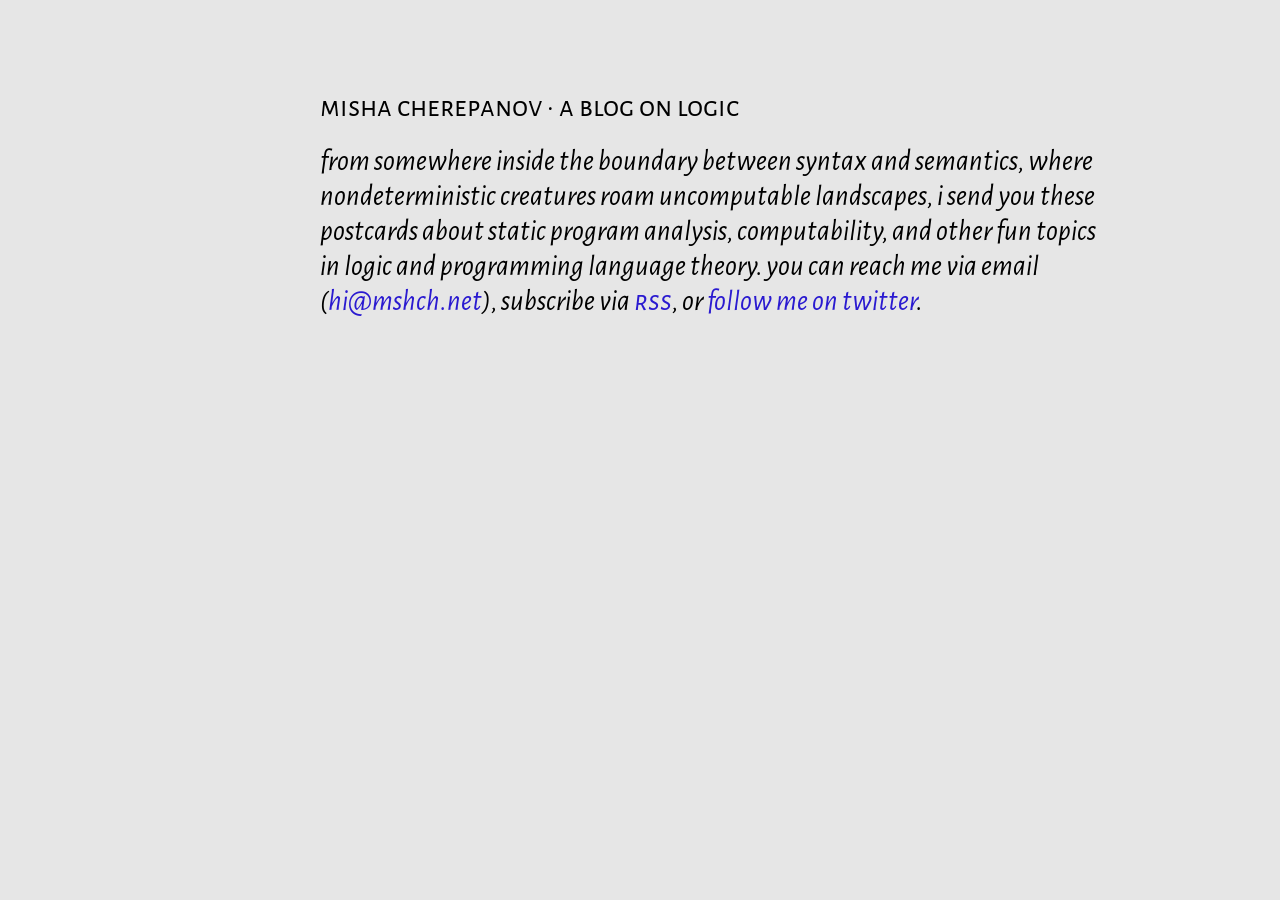
==== index.html @ 9599130c "initial commit Co-Authored-By: Claude Sonnet 4.6 <noreply@anthropic.com>" ====
<!doctype html>
<html lang="en">
<head>
    <meta charset="UTF-8">
    <meta name="viewport" content="width=device-width, initial-scale=1">
    <meta name="description" content="misha cherepanov's blog on logic">
    <meta name="author" content="misha cherepanov">
    <title>misha cherepanov</title>
    <link rel="canonical" href="https://mshch.net/">
    <meta property="og:type" content="website">
    <meta property="og:site_name" content="misha cherepanov">
    <meta property="og:title" content="misha cherepanov">
    <meta property="og:description" content="misha cherepanov's blog on logic">
    <meta property="og:url" content="https://mshch.net/">
    <meta name="twitter:card" content="summary">
    <meta name="twitter:title" content="misha cherepanov">
    <meta name="twitter:description" content="misha cherepanov's blog on logic">
    <link rel="preconnect" href="https://fonts.googleapis.com">
    <link rel="preconnect" href="https://fonts.gstatic.com" crossorigin>
    <link href="https://fonts.googleapis.com/css2?family=Alegreya+Sans:ital,wght@0,400;0,700;1,400;1,700&family=Alegreya+Sans+SC:wght@400;700&display=swap" rel="stylesheet">
    <link href="style/base.css" rel="stylesheet">
    <link href="style/index.css" rel="stylesheet">
    <link rel="alternate" type="application/rss+xml" title="misha cherepanov" href="feed.xml">
</head>
<body>
<a class="skip-link" href="#posts">skip to content</a>
<section id="title">
    <h1>misha&nbsp;cherepanov · a blog on logic</h1>
</section><section id="description">
        from somewhere inside the boundary between syntax and semantics, where
        nondeterministic creatures roam uncomputable landscapes, i send you
            these postcards about static program analysis, computability, and
            other fun topics in logic and programming language theory. you can
            reach me via email (<a href="mailto:hi@mshch.net">hi@mshch.net</a>),
            subscribe via <a href="feed.xml"><span class="sc">rss</span></a>, or <a
            href="https://x.com/meehaaaaaa">follow me on twitter</a>.
        </section><main id="posts">
<ul>
</ul>
</main>
</body>
</html>
---- style/base.css ----
:root {
    --white: #e6e6e6;
    --accent: #2a1ad0;
    background-color: var(--white);
    font-family: "Alegreya Sans", sans-serif;
}

.sc {
    font-family: "Alegreya Sans SC";
}

p {
    text-wrap: pretty;
}

h1, h2, h3, h4, h5 {
    text-wrap: balance;
}

.skip-link {
    position: absolute;
    top: -10em;
    left: 1rem;
    padding: 0.5em 1em;
    background: var(--accent);
    color: var(--white);
    text-decoration: none;
    z-index: 100;
}

.skip-link:focus {
    top: 1rem;
}

a {
    color: var(--accent);
    text-decoration: none;
}

:focus-visible {
    outline: 2px solid var(--accent);
    outline-offset: 2px;
}

::selection {
    background-color: var(--accent);
    color: var(--white);
}
---- style/index.css ----
body {
    padding: 10vh 13vw 10vh 25vw;
    margin: 0;
    gap: 0;
    font-size: calc(24px + 0.39vw);
}

/*
.post {
    display: flex;
}

.date {
    flex: 15%;
    text-align: right;
    transform: translateX(-1rem);
}

.post-description {
    width: 20em;
}
*/

.post {
    display: flex;
    margin-bottom: 1.2rem;
    margin-left: -6em;
}

.date {
    flex: 0 0 5em;
    text-align: right;
    margin-right: 1em;
}

.post-description {
    text-wrap: pretty;
}

#description {
    padding-top: 1.2rem;
    padding-bottom: 1.2rem;
    hyphens: auto;
    font-style: italic;
}

.row-border {
    border-top: 1px solid black;
    margin-top: 0.5rem;
    margin-bottom: 0.5rem;
    grid-column: 1 / 15;
}

#title {
    font-family: "Alegreya Sans SC";
}

#title h1 {
    font-size: inherit;
    font-weight: inherit;
    margin: 0;
    padding: 0;
}

#posts {
    list-style: none;
    padding: 0;
    margin: 0;
}

#posts ul {
    list-style: none;
    padding: 0;
    margin: 0;
}

@media (max-width: 40rem) {
    body { padding: 4rem 5vw; font-size: 20px; }
    section { padding-top: 1.2rem; }
    .post {
        display: block;
        margin-left: 0;
    }
    .date {
        text-align: left;
        font-size: 0.8em;
        opacity: 0.6;
        margin: 0 0 0.1em 0;
    }
}
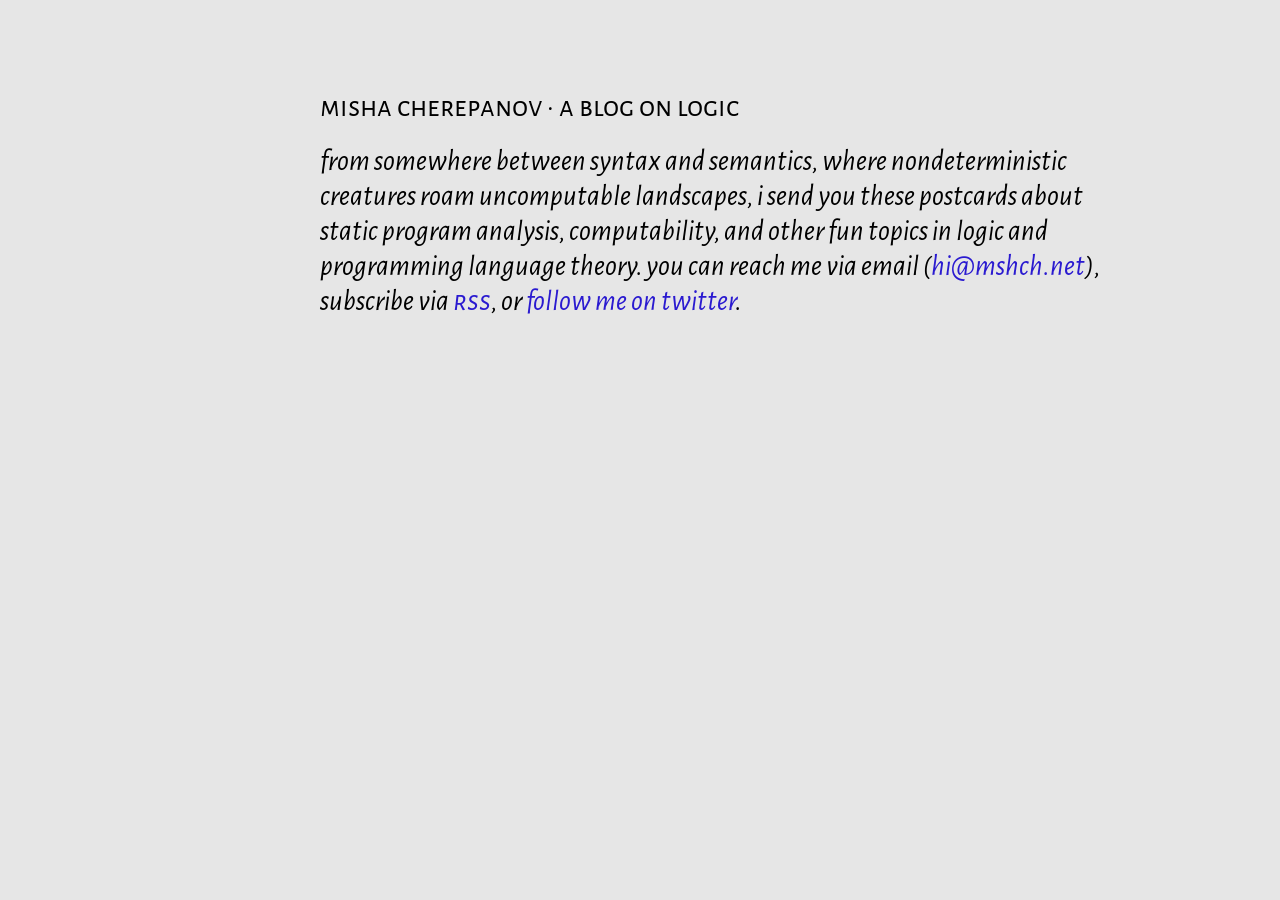
==== commit 6b3decbe: "increase mobile font size and update index Co-Authored-By: Claude Sonnet 4.6 <noreply@anthropic.com>" ====
--- a/index.html
+++ b/index.html
@@ -27,13 +27,13 @@
 <section id="title">
     <h1>misha&nbsp;cherepanov · a blog on logic</h1>
 </section><section id="description">
-        from somewhere inside the boundary between syntax and semantics, where
-        nondeterministic creatures roam uncomputable landscapes, i send you
-            these postcards about static program analysis, computability, and
-            other fun topics in logic and programming language theory. you can
-            reach me via email (<a href="mailto:hi@mshch.net">hi@mshch.net</a>),
-            subscribe via <a href="feed.xml"><span class="sc">rss</span></a>, or <a
-            href="https://x.com/meehaaaaaa">follow me on twitter</a>.
+        from somewhere between syntax and semantics, where nondeterministic
+        creatures roam uncomputable landscapes, i send you these postcards about
+        static program analysis, computability, and other fun topics in logic
+        and programming language theory. you can reach me via email (<a
+            href="mailto:hi@mshch.net">hi@mshch.net</a>), subscribe via <a
+            href="feed.xml"><span class="sc">rss</span></a>, or <a
+        href="https://x.com/meehaaaaaa">follow me on twitter</a>.
         </section><main id="posts">
 <ul>
 </ul>
--- a/style/index.css
+++ b/style/index.css
@@ -75,7 +75,7 @@
 }
 
 @media (max-width: 40rem) {
-    body { padding: 4rem 5vw; font-size: 20px; }
+    body { padding: 4rem 5vw; font-size: 22px; }
     section { padding-top: 1.2rem; }
     .post {
         display: block;
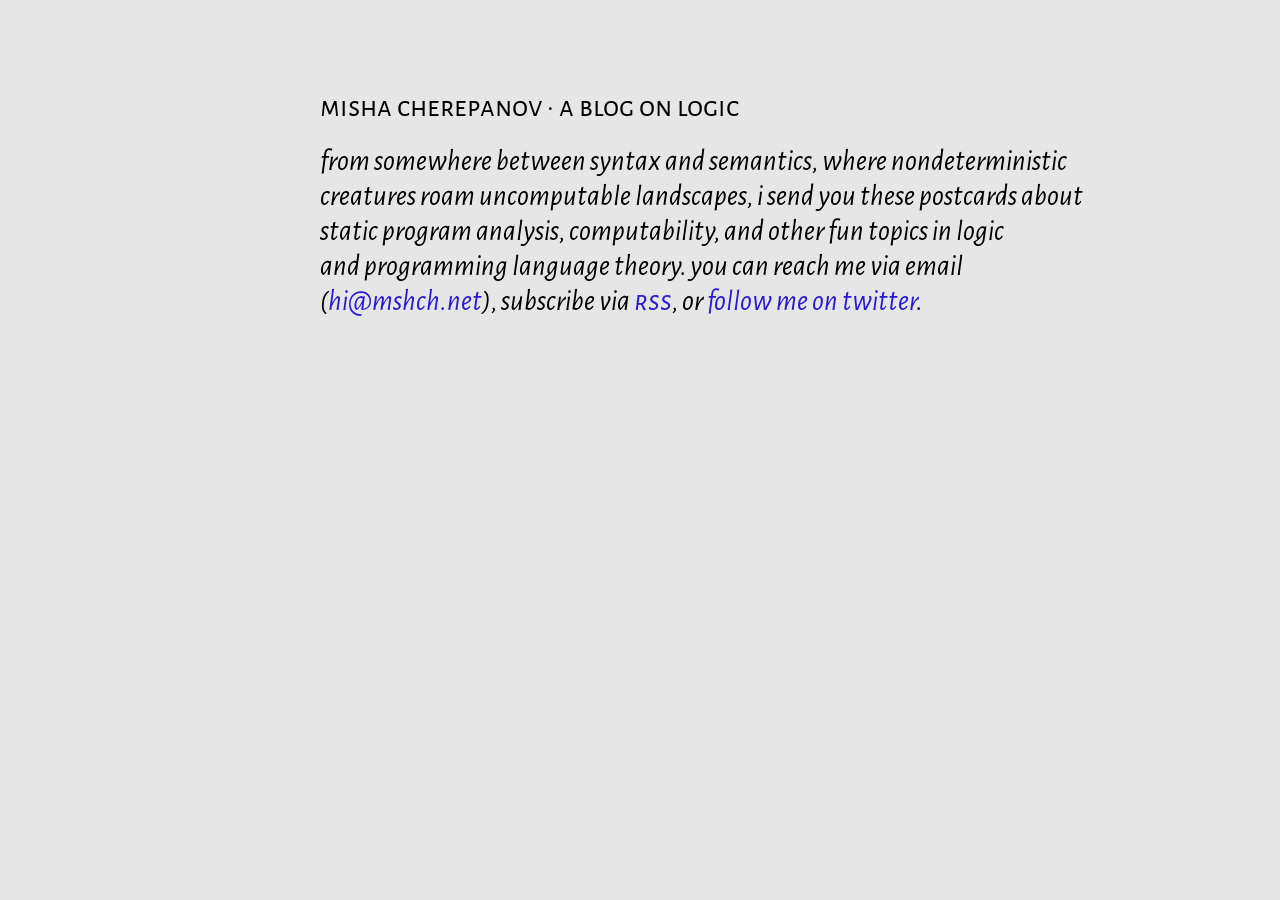
==== commit e5e57fc3: "add nonbreaking spaces in index Co-Authored-By: Claude Sonnet 4.6 <noreply@anthropic.com>" ====
--- a/index.html
+++ b/index.html
@@ -18,6 +18,7 @@
     <link rel="preconnect" href="https://fonts.googleapis.com">
     <link rel="preconnect" href="https://fonts.gstatic.com" crossorigin>
     <link href="https://fonts.googleapis.com/css2?family=Alegreya+Sans:ital,wght@0,400;0,700;1,400;1,700&family=Alegreya+Sans+SC:wght@400;700&display=swap" rel="stylesheet">
+    <link rel="icon" href="favicon.svg" type="image/svg+xml">
     <link href="style/base.css" rel="stylesheet">
     <link href="style/index.css" rel="stylesheet">
     <link rel="alternate" type="application/rss+xml" title="misha cherepanov" href="feed.xml">
@@ -27,13 +28,14 @@
 <section id="title">
     <h1>misha&nbsp;cherepanov · a blog on logic</h1>
 </section><section id="description">
-        from somewhere between syntax and semantics, where nondeterministic
+        from somewhere between syntax and&nbsp;semantics, where nondeterministic
         creatures roam uncomputable landscapes, i send you these postcards about
-        static program analysis, computability, and other fun topics in logic
-        and programming language theory. you can reach me via email (<a
+        static program analysis, computability, and&nbsp;other fun topics
+        in&nbsp;logic
+        and&nbsp;programming language theory. you can reach me via email (<a
             href="mailto:hi@mshch.net">hi@mshch.net</a>), subscribe via <a
-            href="feed.xml"><span class="sc">rss</span></a>, or <a
-        href="https://x.com/meehaaaaaa">follow me on twitter</a>.
+            href="feed.xml"><span class="sc">rss</span></a>, or&nbsp;<a
+        href="https://x.com/meehaaaaaa">follow me&nbsp;on&nbsp;twitter</a>.
         </section><main id="posts">
 <ul>
 </ul>
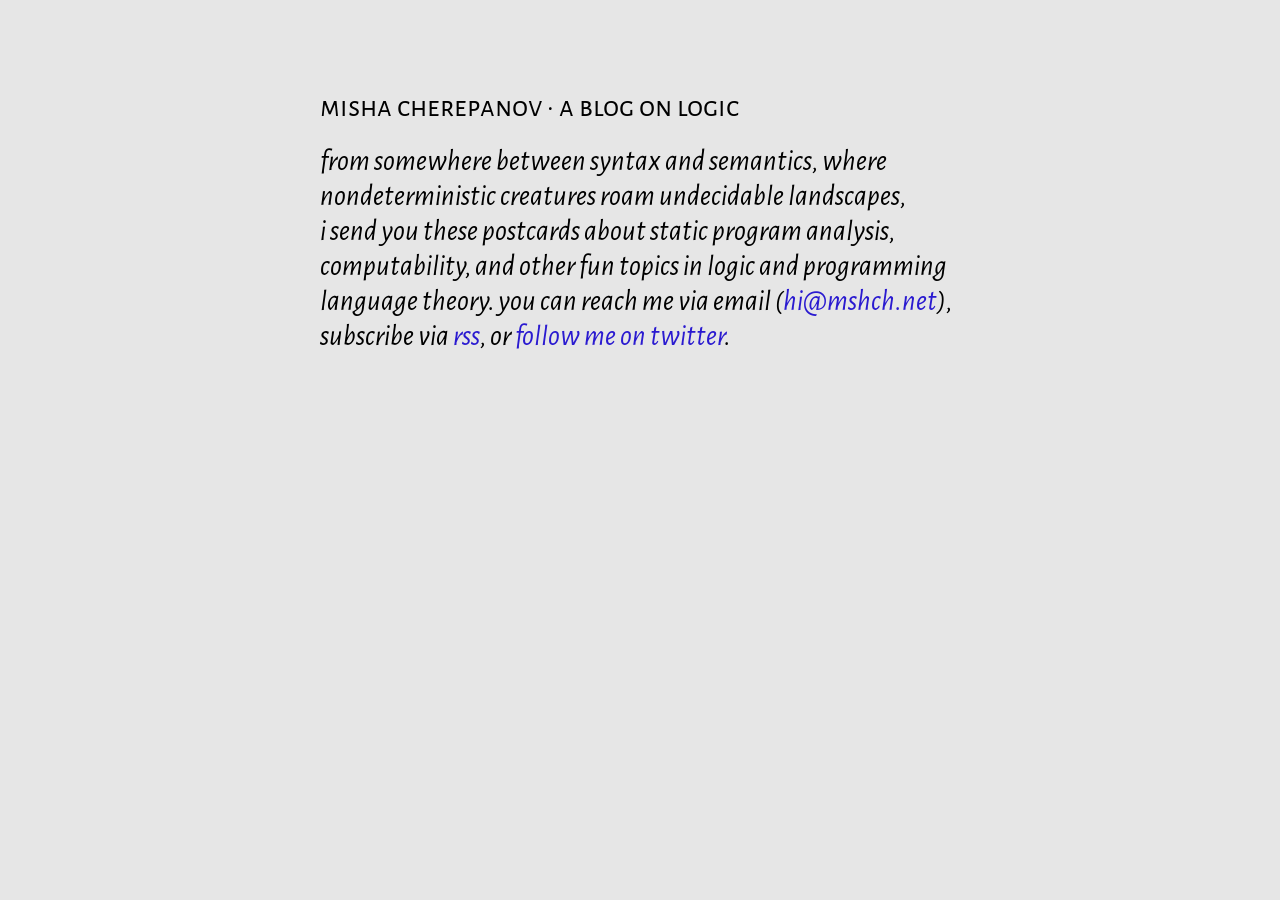
==== commit ce27fce6: "update site description" ====
--- a/index.html
+++ b/index.html
@@ -29,12 +29,12 @@
     <h1>misha&nbsp;cherepanov · a blog on logic</h1>
 </section><section id="description">
         from somewhere between syntax and&nbsp;semantics, where nondeterministic
-        creatures roam uncomputable landscapes, i send you these postcards about
+        creatures roam undecidable landscapes, i&nbsp;send you these postcards about
         static program analysis, computability, and&nbsp;other fun topics
         in&nbsp;logic
-        and&nbsp;programming language theory. you can reach me via email (<a
-            href="mailto:hi@mshch.net">hi@mshch.net</a>), subscribe via <a
-            href="feed.xml"><span class="sc">rss</span></a>, or&nbsp;<a
+        and&nbsp;programming language theory. you can reach me via&nbsp;email (<a
+            href="mailto:hi@mshch.net">hi@mshch.net</a>), subscribe via&nbsp;<a
+            href="feed.xml">rss</a>, or&nbsp;<a
         href="https://x.com/meehaaaaaa">follow me&nbsp;on&nbsp;twitter</a>.
         </section><main id="posts">
 <ul>
--- a/style/index.css
+++ b/style/index.css
@@ -3,6 +3,7 @@
     margin: 0;
     gap: 0;
     font-size: calc(24px + 0.39vw);
+    max-width: 40rem;
 }
 
 /*
